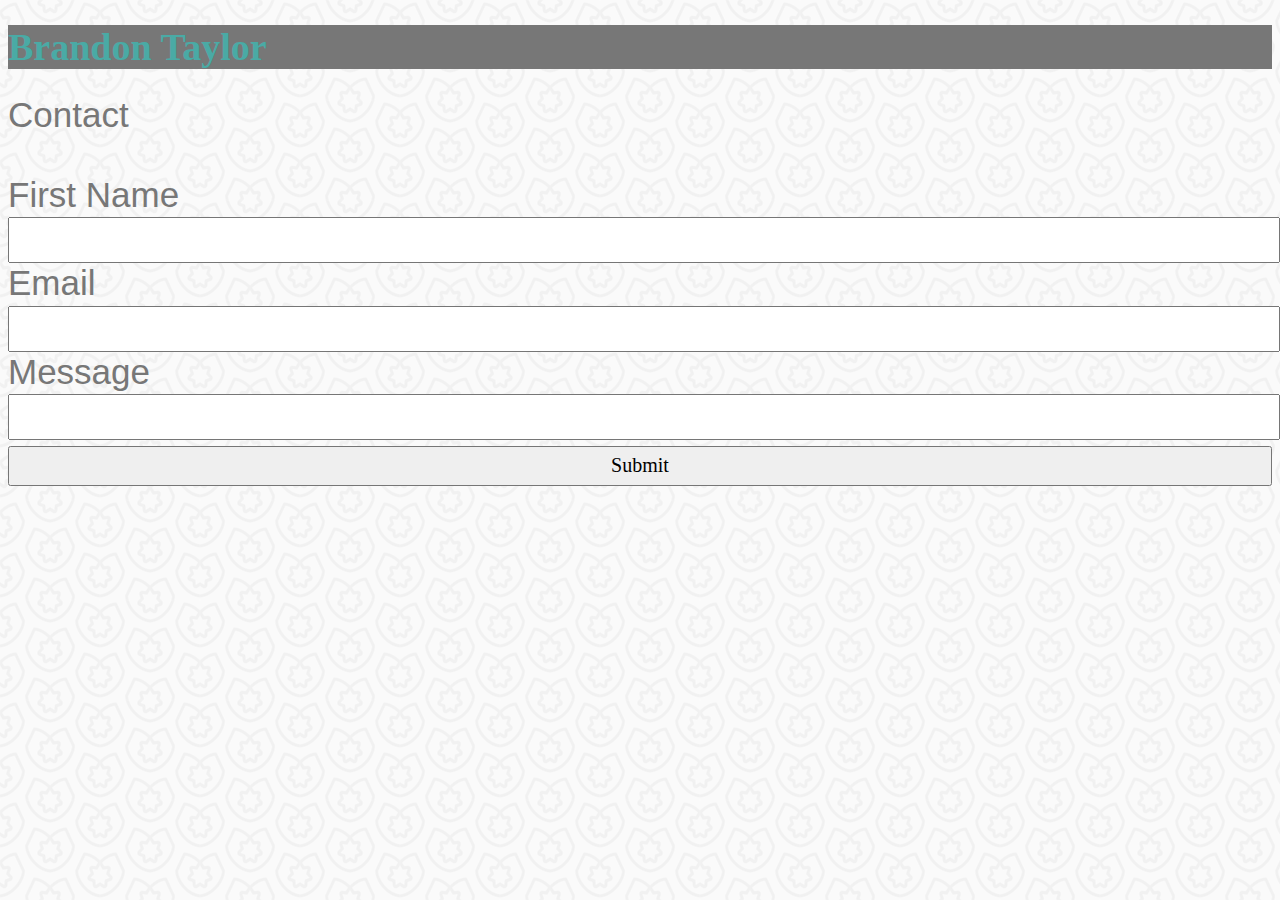
==== contact.html @ 452d4160 "Latest V" ====
<!DOCTYPE html>
<html>
<header>
    <h1>Brandon Taylor</h1>


</header>
<link rel="stylesheet" type="text/css" href="assests/css/style.css">
<body>
    <div>
    <form>
        Contact
        <br>
        <br>
        
        First Name
        <br>
        <input type="text">
        <br>
        Email 
        <br>
        <input type="text">
        <br>
        Message 
        <br>
        <input type="text">
        <br>
         <input type="submit">
    </div>
    </form>

</body>
</html>
---- assests/css/style.css ----
body{
    background-color:#4aaaa5;
    background-image: url("lilypads.png");
    max-width: 100%;
}
h1 {
  font-family: Georgia, 'Times New Roman', Times, serif; 
  color: #4aaaa5; 
  background-color: #777777;
  font-size: 38px;
}
h2{
    font-family: Arial, Helvetica, sans-serif;
    color:#777777;
    font-size: 30px;
    float: left;
}

h3{
    font-family:Arial, Helvetica, sans-serif;
    color:#4aaaa5;
    font-size: 35px;
}
.Bio{
    font-family: Arial, Helvetica, sans-serif;
    color: #777777;
    float:left;
    width:100%;
    font-size: 30px;

}
img{
    float: left;
}

p{
    font-family: Arial, Helvetica, sans-serif;
    color:#777777;
}
form{
    color: #777777;
    font-family: Arial, Helvetica, sans-serif;
    font-size: 35px;


}
input{
    font-family:'Times New Roman', Times, serif;
    font-size: 20px;
    height:40px;
    width:100%;
}
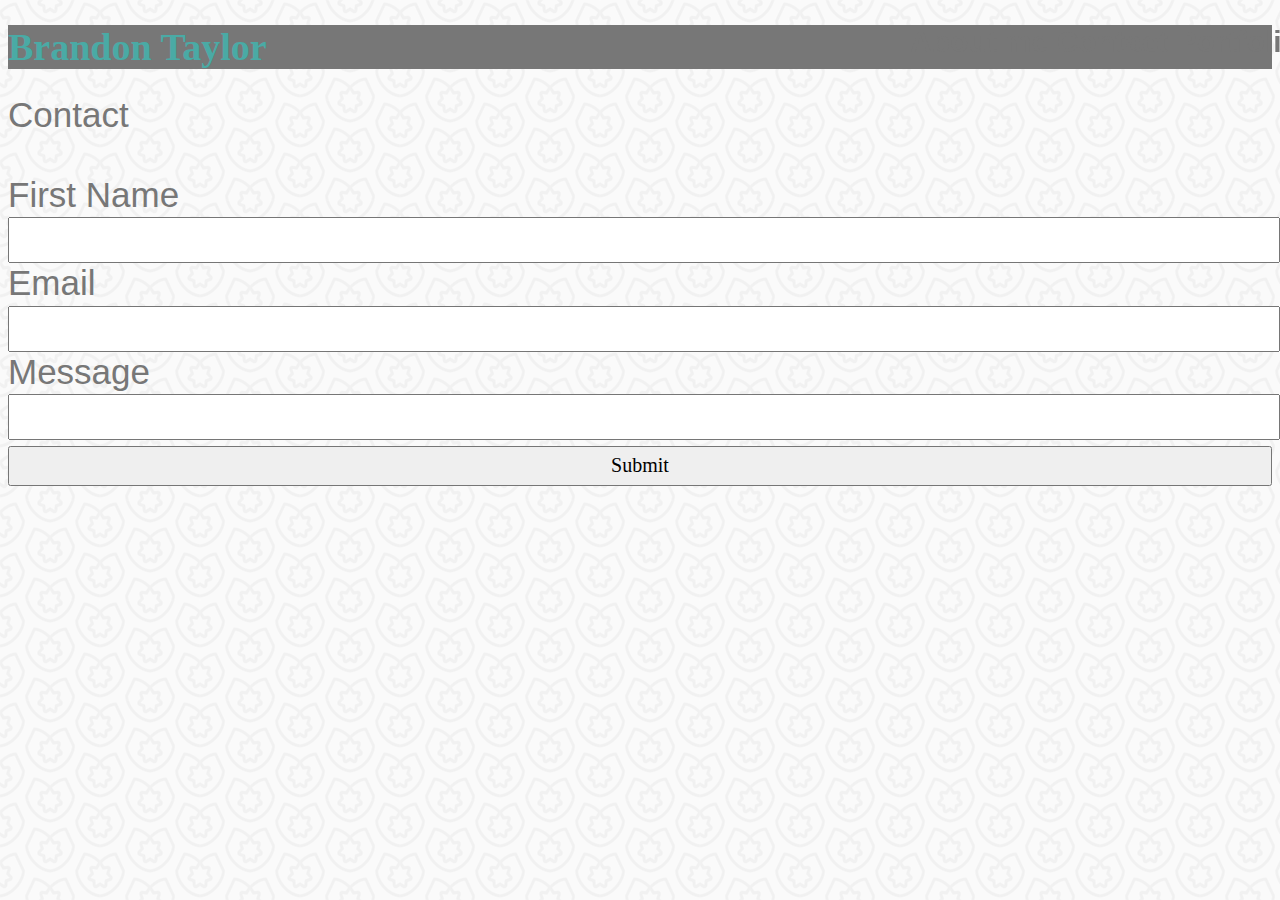
==== commit a8d6ede6: "new version" ====
--- a/contact.html
+++ b/contact.html
@@ -2,6 +2,7 @@
 <html>
 <header>
     <h1>Brandon Taylor</h1>
+    <h2>About me Contact Portfolio</h2>
 
 
 </header>
--- a/assests/css/style.css
+++ b/assests/css/style.css
@@ -1,19 +1,24 @@
 body{
     background-color:#4aaaa5;
     background-image: url("lilypads.png");
-    max-width: 100%;
+   
 }
 h1 {
   font-family: Georgia, 'Times New Roman', Times, serif; 
   color: #4aaaa5; 
   background-color: #777777;
   font-size: 38px;
+  padding: 40;
+  
 }
 h2{
     font-family: Arial, Helvetica, sans-serif;
     color:#777777;
     font-size: 30px;
     float: left;
+    position: fixed;
+    right:-20px;
+    top:0;
 }
 
 h3{
@@ -28,9 +33,6 @@
     width:100%;
     font-size: 30px;
 
-}
-img{
-    float: left;
 }
 
 p{
@@ -50,5 +52,31 @@
     height:40px;
     width:100%;
 }
+.Pictures{
+    float: left;
+    position: relative;
 
+}
+h5{
+    color: black;
+    padding: 40px;
+}
+h6{
+    color:black;
+    padding: 40px;
+}
+h7{
+    color:black;
+    padding:40px;
+}
 
+h8{
+    color:black;
+    padding:40px;
+
+}
+h9{
+    color:black;
+    padding:40px;
+}
+ 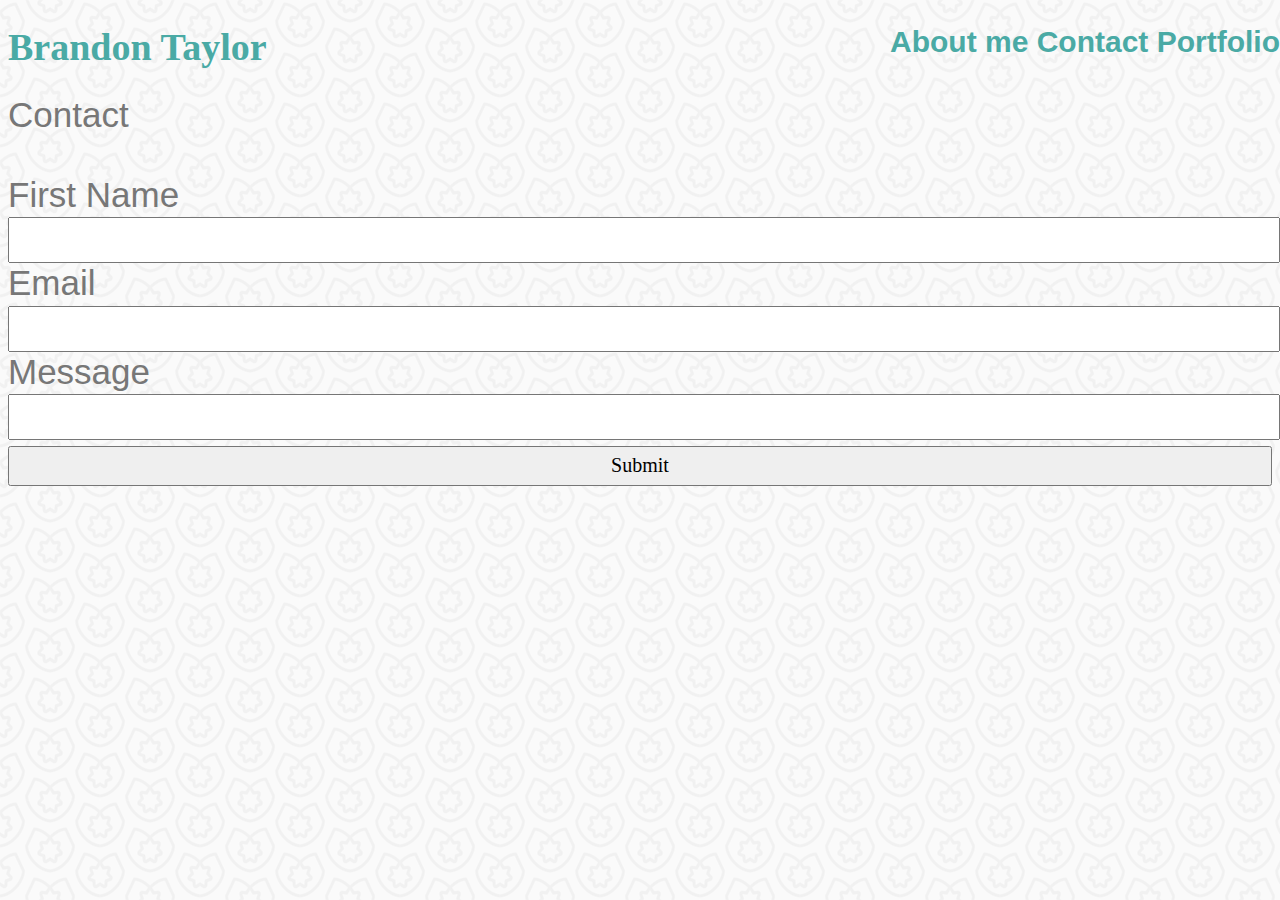
==== commit ace4d1d5: "new version" ====
--- a/contact.html
+++ b/contact.html
@@ -26,7 +26,7 @@
         <br>
         <input type="text">
         <br>
-         <input type="submit">
+        <input type="submit">
     </div>
     </form>
 
--- a/assests/css/style.css
+++ b/assests/css/style.css
@@ -6,18 +6,15 @@
 h1 {
   font-family: Georgia, 'Times New Roman', Times, serif; 
   color: #4aaaa5; 
-  background-color: #777777;
   font-size: 38px;
-  padding: 40;
   
 }
 h2{
     font-family: Arial, Helvetica, sans-serif;
-    color:#777777;
+    color:#4aaaa5;
     font-size: 30px;
-    float: left;
-    position: fixed;
-    right:-20px;
+    position: absolute;
+    right: 0;
     top:0;
 }
 
@@ -34,10 +31,20 @@
     font-size: 30px;
 
 }
-
+img{
+    float:left;
+}
 p{
     font-family: Arial, Helvetica, sans-serif;
     color:#777777;
+}
+p2{
+    font-family: Arial, Helvetica, sans-serif;
+    color: #777777;
+}
+p3{
+    font-family: Arial, Helvetica, sans-serif;
+    color: #777777; 
 }
 form{
     color: #777777;
@@ -52,31 +59,43 @@
     height:40px;
     width:100%;
 }
-.Pictures{
-    float: left;
-    position: relative;
 
+
+h4{
+    font-family: Arial, Helvetica, sans-serif;
+    font-size: 20px;
 }
+
+
 h5{
     color: black;
     padding: 40px;
+    z-index: 2;
 }
 h6{
     color:black;
     padding: 40px;
+    z-index: 3;
 }
 h7{
     color:black;
     padding:40px;
+    z-index:4;
 }
 
 h8{
     color:black;
     padding:40px;
+    z-index: 5;
 
 }
 h9{
     color:black;
     padding:40px;
+    z-index: 6;
 }
- + .PorfolioImages{
+     position: static;
+     top: 0;
+     left:0;
+ }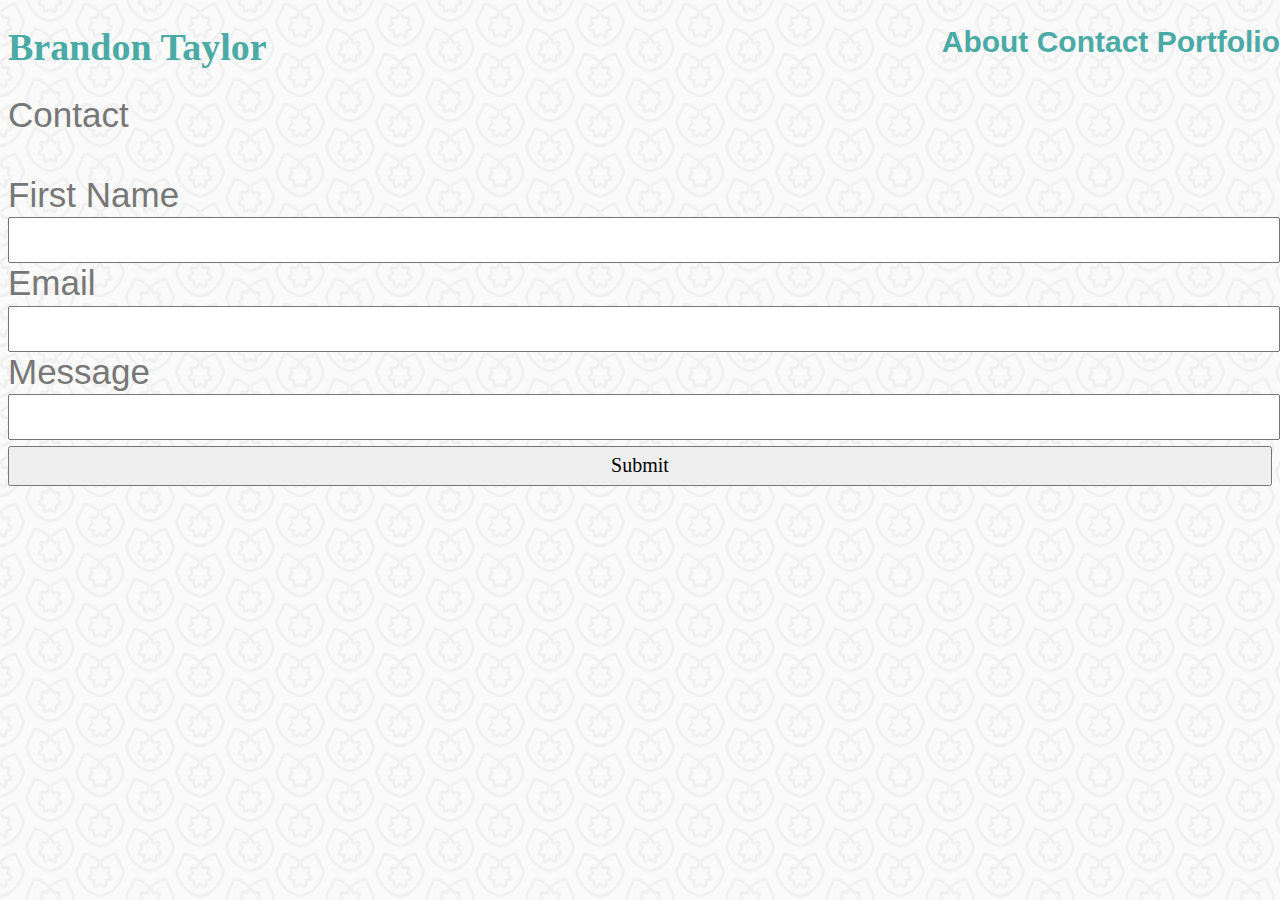
==== commit 0cbb372e: "version 10" ====
--- a/contact.html
+++ b/contact.html
@@ -2,7 +2,7 @@
 <html>
 <header>
     <h1>Brandon Taylor</h1>
-    <h2>About me Contact Portfolio</h2>
+    <h2>About Contact Portfolio</h2>
 
 
 </header>
--- a/assests/css/style.css
+++ b/assests/css/style.css
@@ -94,8 +94,33 @@
     padding:40px;
     z-index: 6;
 }
- .PorfolioImages{
-     position: static;
-     top: 0;
-     left:0;
- }+ .ComicBook{
+     position: relative;
+     bottom: 30px;
+     left: 30px;
+     float: left;
+ }
+ .Pinball{
+     position: relative;
+     bottom: 30px;
+     left: 60px;
+     float: left;
+ }
+ .RockPaperScissors{
+    position: relative;
+     bottom: 30px;
+     left: 90px;
+     float: left;
+ }
+ .TriviaQuiz{
+    position: relative;
+    bottom: -100px;
+    left: 30px;
+    float: left;
+ }
+ .TicTacToe{
+    position: relative;
+    bottom: 100px;
+    left: 30px;
+    float: left;
+ }
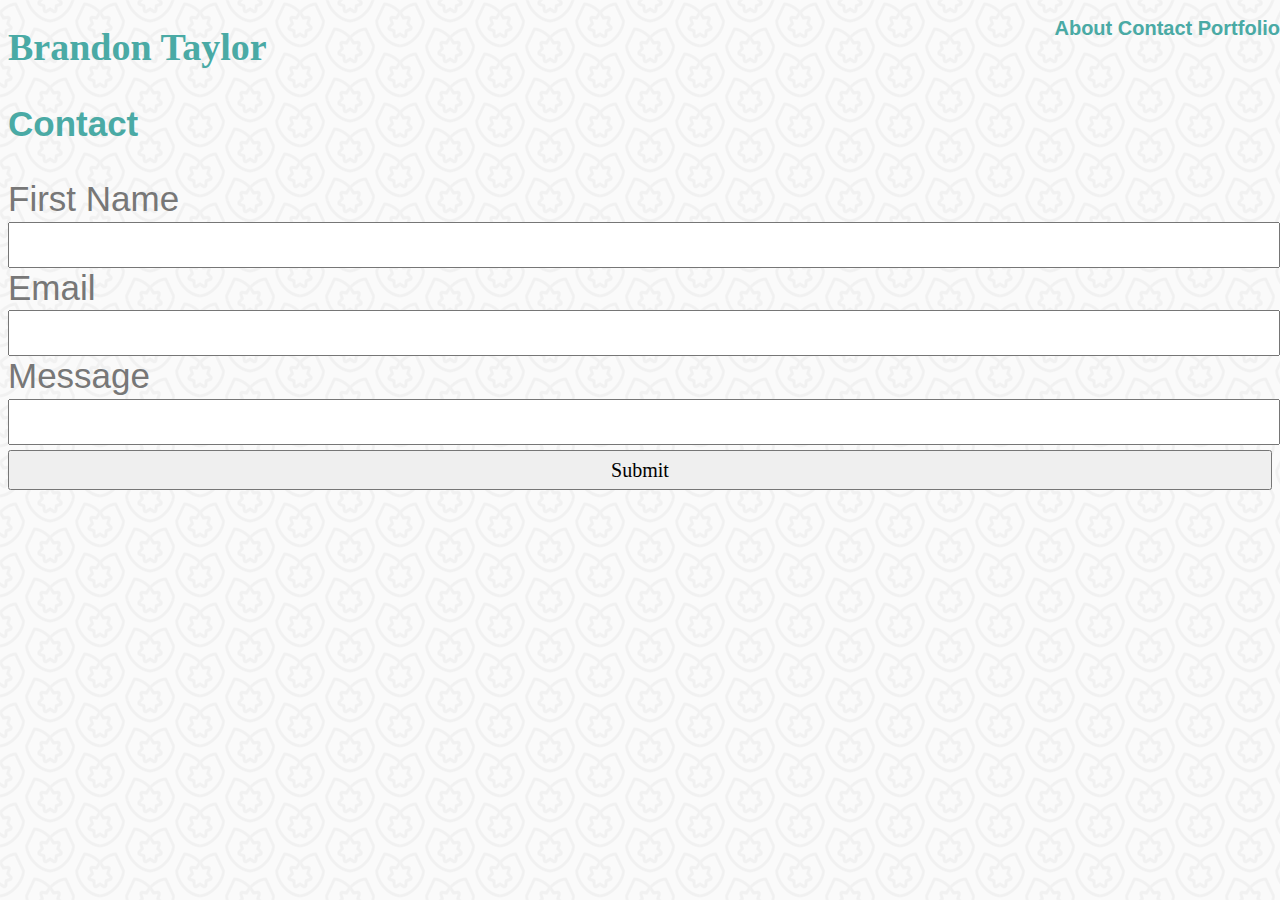
==== commit 55c3f9ff: "added a few things" ====
--- a/contact.html
+++ b/contact.html
@@ -8,12 +8,9 @@
 </header>
 <link rel="stylesheet" type="text/css" href="assests/css/style.css">
 <body>
+        <h3>Contact</h3>
     <div>
     <form>
-        Contact
-        <br>
-        <br>
-        
         First Name
         <br>
         <input type="text">
--- a/assests/css/style.css
+++ b/assests/css/style.css
@@ -12,7 +12,7 @@
 h2{
     font-family: Arial, Helvetica, sans-serif;
     color:#4aaaa5;
-    font-size: 30px;
+    font-size: 20px;
     position: absolute;
     right: 0;
     top:0;
@@ -63,7 +63,7 @@
 
 h4{
     font-family: Arial, Helvetica, sans-serif;
-    font-size: 20px;
+    font-size: 35px;
 }
 
 
